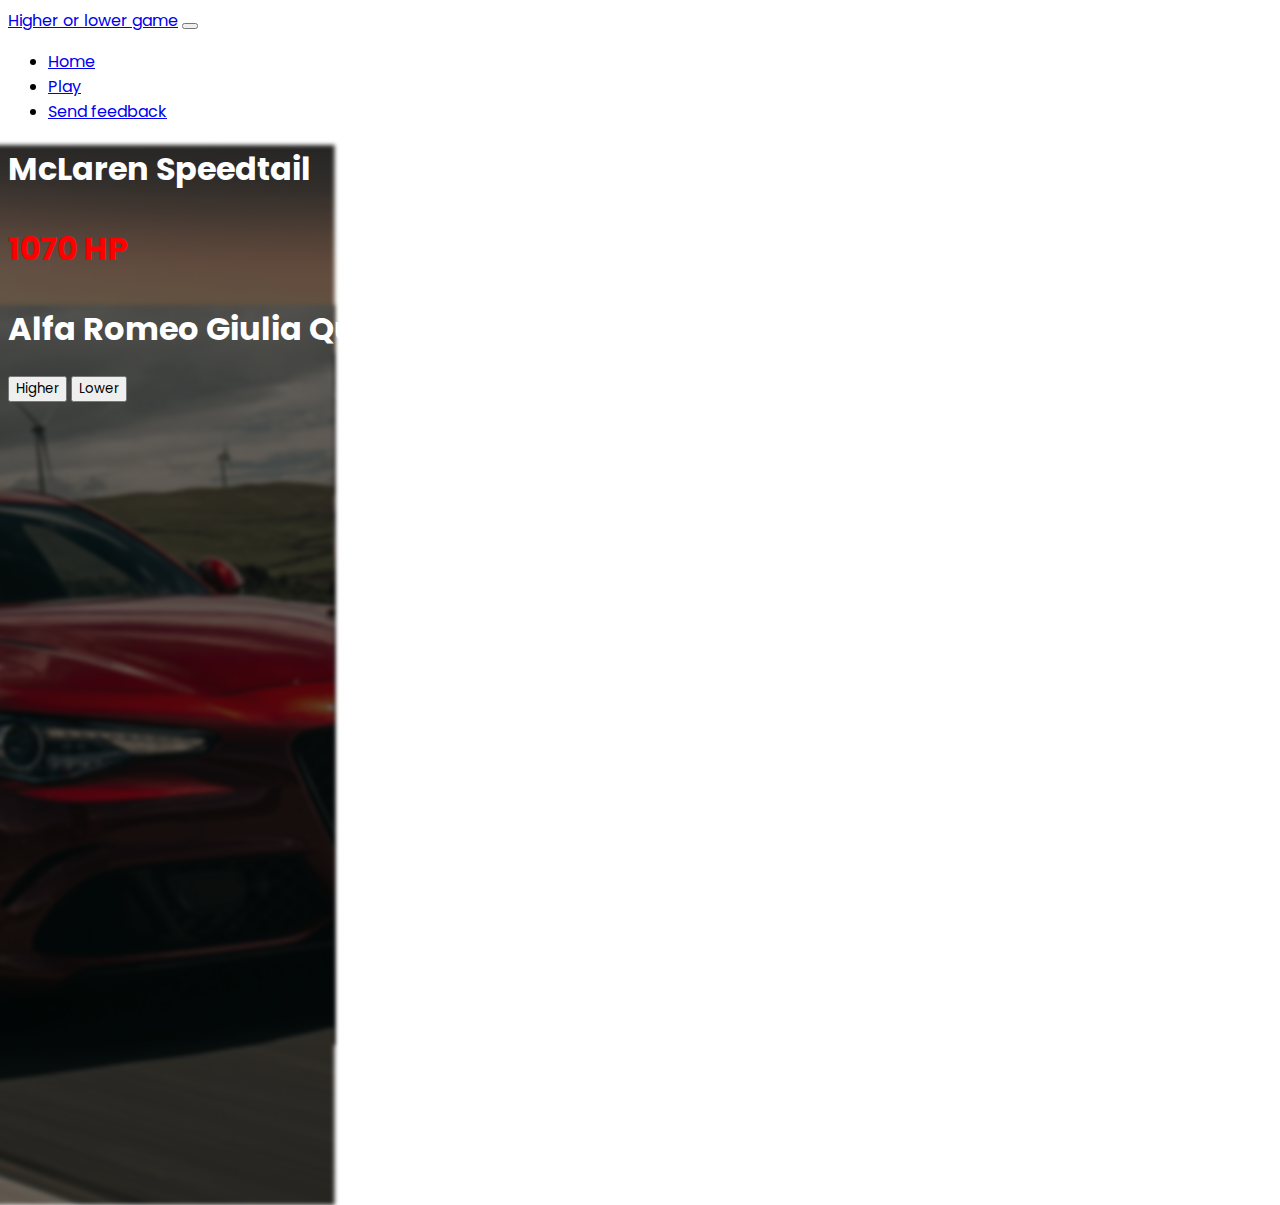
==== play.html @ 0bf6ca47 "end of day 1" ====
<!DOCTYPE html>
<html lang="en">
<head>
    <meta charset="UTF-8">
    <meta http-equiv="X-UA-Compatible" content="IE=edge">
    <meta name="viewport" content="width=device-width, initial-scale=1.0">
    <title>Home - Higher or lower game</title>
    <link href="https://cdn.jsdelivr.net/npm/bootstrap@5.2.1/dist/css/bootstrap.min.css" rel="stylesheet" integrity="sha384-iYQeCzEYFbKjA/T2uDLTpkwGzCiq6soy8tYaI1GyVh/UjpbCx/TYkiZhlZB6+fzT" crossorigin="anonymous" />
    <script src="https://cdn.jsdelivr.net/npm/bootstrap@5.2.1/dist/js/bootstrap.bundle.min.js" integrity="sha384-u1OknCvxWvY5kfmNBILK2hRnQC3Pr17a+RTT6rIHI7NnikvbZlHgTPOOmMi466C8" crossorigin="anonymous"></script>
    <link rel="stylesheet" href="style.css">
    <script src="script.js" defer></script>
</head>
<body class="hide-overflow">
    <header>
        <div class="navbar navbar-expand-sm bg-light">
            <div class="container-fluid justify-content-between">
                <a href="index.html" class="navbar-brand">Higher or lower game</a>
                <button class="navbar-toggler" type="button" data-bs-toggle="collapse" data-bs-target="#navbarSupportedContent" aria-controls="navbarSupportedContent" aria-expanded="false" aria-label="Toggle navigation">
                    <span class="navbar-toggler-icon"></span>
                </button>
                <div class="container justify-content-end me-0 pe-0 collapse navbar-collapse" id="navbarSupportedContent">
                    <ul class="navbar-nav mb-2 mb-lg-0">
                        <li class="nav-item">
                            <a class="nav-link" href="index.html">Home</a>
                        </li>
                        <li class="nav-item">
                            <a class="nav-link active" aria-current="page" href="play.html">Play</a>
                        </li>
                        <li class="nav-item">
                            <a class="nav-link" href="feedback.html">Send feedback</a>
                        </li>
                    </ul>
                </div>
            </div>
        </div>
    </header>
    <main class="game">
        <div class="container-fluid w-100 h-100 text-center">
            <div class="game-container row align-items-center">
                <div id="current-car" class="col-6 container-fluid h-100">
                    <img class="car-image">
                    <div class="row h-100 align-items-center">
                        <div class="col">
                            <h1 class="car-title"></h1>
                            <p class="car-hp"></p>
                        </div>
                    </div>
                </div>
                <div class="w-100 d-lg-none"></div>
                <div id="next-car" class="col-6 container-fluid h-100">
                    <img class="car-image">
                    <div class="row h-100 align-items-center">
                        <div class="col">
                            <h1 class="car-title"></h1>
                            <button class="btn btn-primary">Higher</button>
                            <button class="btn btn-secondary">Lower</button>
                        </div>
                    </div>
                </div>
            </div>
        </div>
    </main>
</body>
---- style.css ----
@import url('https://fonts.googleapis.com/css2?family=Poppins:ital,wght@0,400;0,700;1,400;1,700&display=swap');

*,
*::before,
*::after {
    font-family: 'Poppins', sans-serif;
}

.section {
    margin-bottom: 1rem;
}

.footer {
    height: 100px;
}

.footer-links {
    list-style: none;
}

.hide-overflow {
    overflow: hidden;
}

.game {
    height: 100vh;
    user-select: none;
}

#current-car,
#next-car {
    color: white;
}

.game-container {
    width: 100%;
    height: 100%;
}

@media only screen and (max-width: 992px) {
    .game-container {
        height: 50%;
    }
}

.car-image {
    object-fit: cover;
    object-position: center;
    position: absolute;
    width: 51%;
    height: 100vh;
    transform: translateX(-50%);
    z-index: -1;
    filter: brightness(0.4) saturate(0.8) blur(2px);
}

.car-title {
    font-weight: bold;
}

.car-hp {
    color: red;
    font-size: 2em;
    font-weight: bold;
}

.car-hp::after {
    content: ' HP';
}

@media only screen and (max-width: 992px) {
    .car-image {
        width: 100vw;
        height: 51%;
    }
}

.hidden {
    opacity: 0;
    transition: opacity 500ms ease-in-out;
}

.hidden[data-visible] {
    opacity: 1;
}
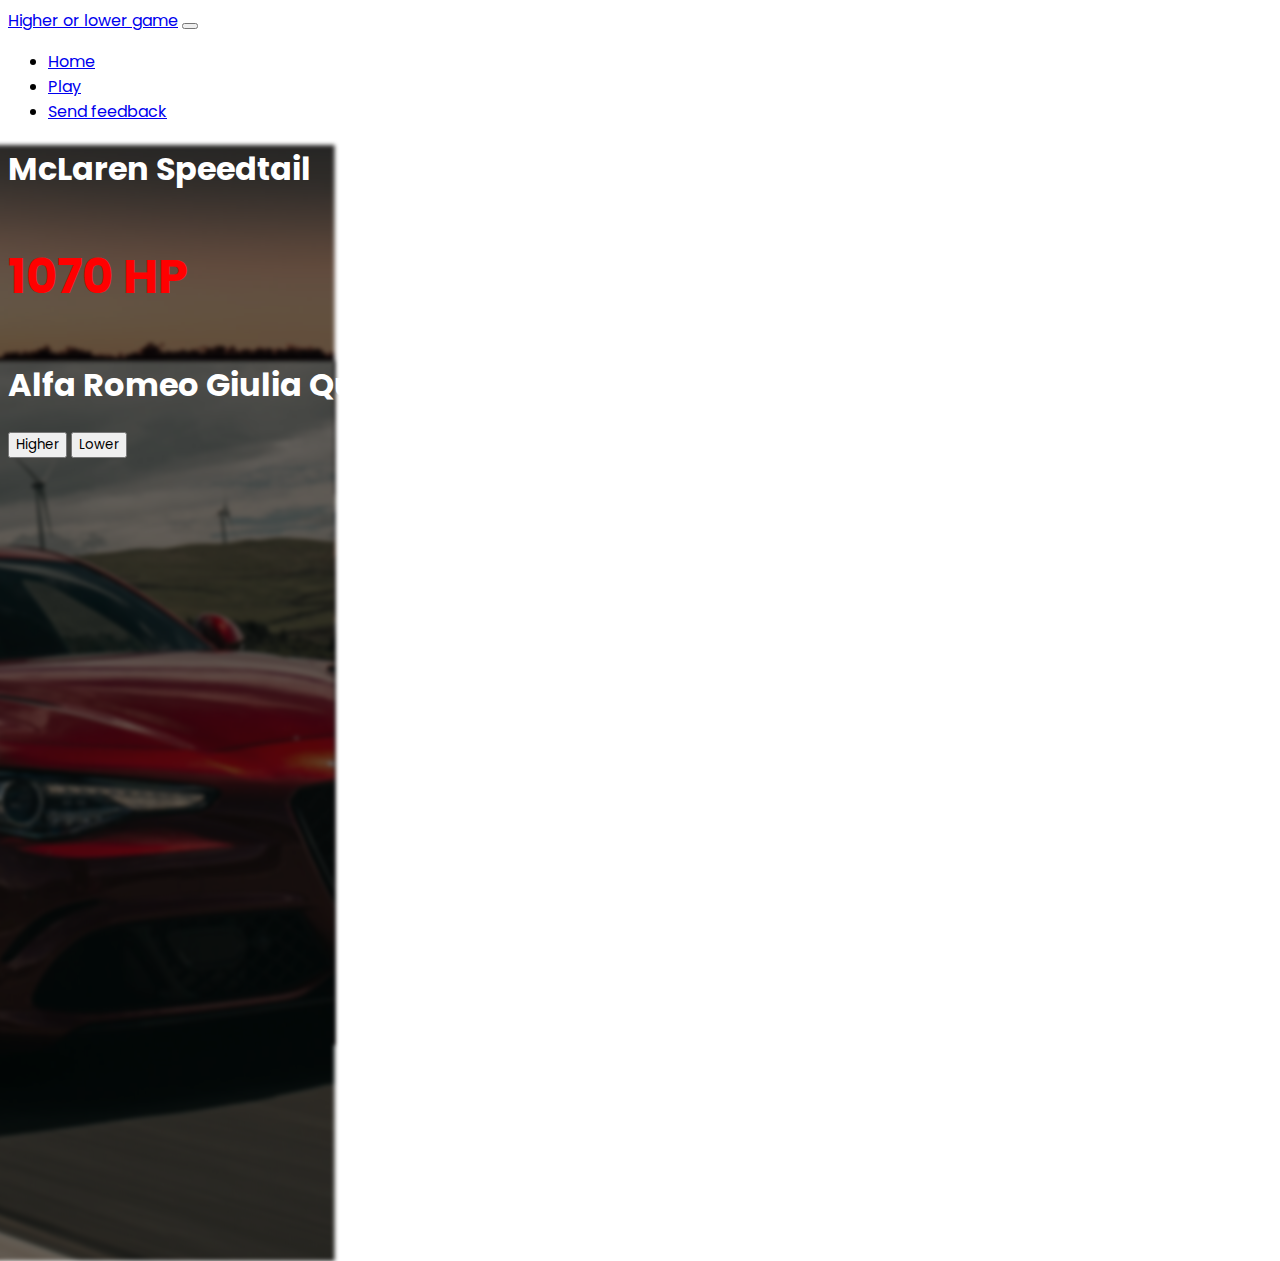
==== commit c1c73e69: "day ~~2~~ 3" ====
--- a/play.html
+++ b/play.html
@@ -39,7 +39,8 @@
         <div class="container-fluid w-100 h-100 text-center">
             <div class="game-container row align-items-center">
                 <div id="current-car" class="col-6 container-fluid h-100">
-                    <img class="car-image">
+                    <img class="primary car-image hidden" data-visible>
+                    <img class="primary car-image hidden">
                     <div class="row h-100 align-items-center">
                         <div class="col">
                             <h1 class="car-title"></h1>
@@ -49,12 +50,14 @@
                 </div>
                 <div class="w-100 d-lg-none"></div>
                 <div id="next-car" class="col-6 container-fluid h-100">
-                    <img class="car-image">
+                    <img class="primary car-image hidden" data-visible>
+                    <img class="secondary car-image hidden">
                     <div class="row h-100 align-items-center">
                         <div class="col">
                             <h1 class="car-title"></h1>
-                            <button class="btn btn-primary">Higher</button>
-                            <button class="btn btn-secondary">Lower</button>
+                            <button onclick="higher()" class="btn btn-primary">Higher</button>
+                            <button onclick="lower()" class="btn btn-secondary">Lower</button>
+                            <p class="car-hp hidden"></p>
                         </div>
                     </div>
                 </div>
--- a/style.css
+++ b/style.css
@@ -23,6 +23,7 @@
 }
 
 .game {
+    width: 100vw;
     height: 100vh;
     user-select: none;
 }
@@ -33,13 +34,13 @@
 }
 
 .game-container {
-    width: 100%;
-    height: 100%;
+    width: 100vw;
+    height: 100vh;
 }
 
 @media only screen and (max-width: 992px) {
     .game-container {
-        height: 50%;
+        height: 50vh;
     }
 }
 
@@ -47,11 +48,19 @@
     object-fit: cover;
     object-position: center;
     position: absolute;
-    width: 51%;
+    width: 51vw;
     height: 100vh;
     transform: translateX(-50%);
     z-index: -1;
     filter: brightness(0.4) saturate(0.8) blur(2px);
+}
+
+@media only screen and (max-width: 992px) {
+    .car-image {
+        width: 101vw;
+        height: 51vh;
+        transform: translateX(-50%) translateY(-1%);
+    }
 }
 
 .car-title {
@@ -60,7 +69,7 @@
 
 .car-hp {
     color: red;
-    font-size: 2em;
+    font-size: 3em;
     font-weight: bold;
 }
 
@@ -68,16 +77,9 @@
     content: ' HP';
 }
 
-@media only screen and (max-width: 992px) {
-    .car-image {
-        width: 100vw;
-        height: 51%;
-    }
-}
-
 .hidden {
     opacity: 0;
-    transition: opacity 500ms ease-in-out;
+    transition: opacity 1500ms ease-in-out;
 }
 
 .hidden[data-visible] {
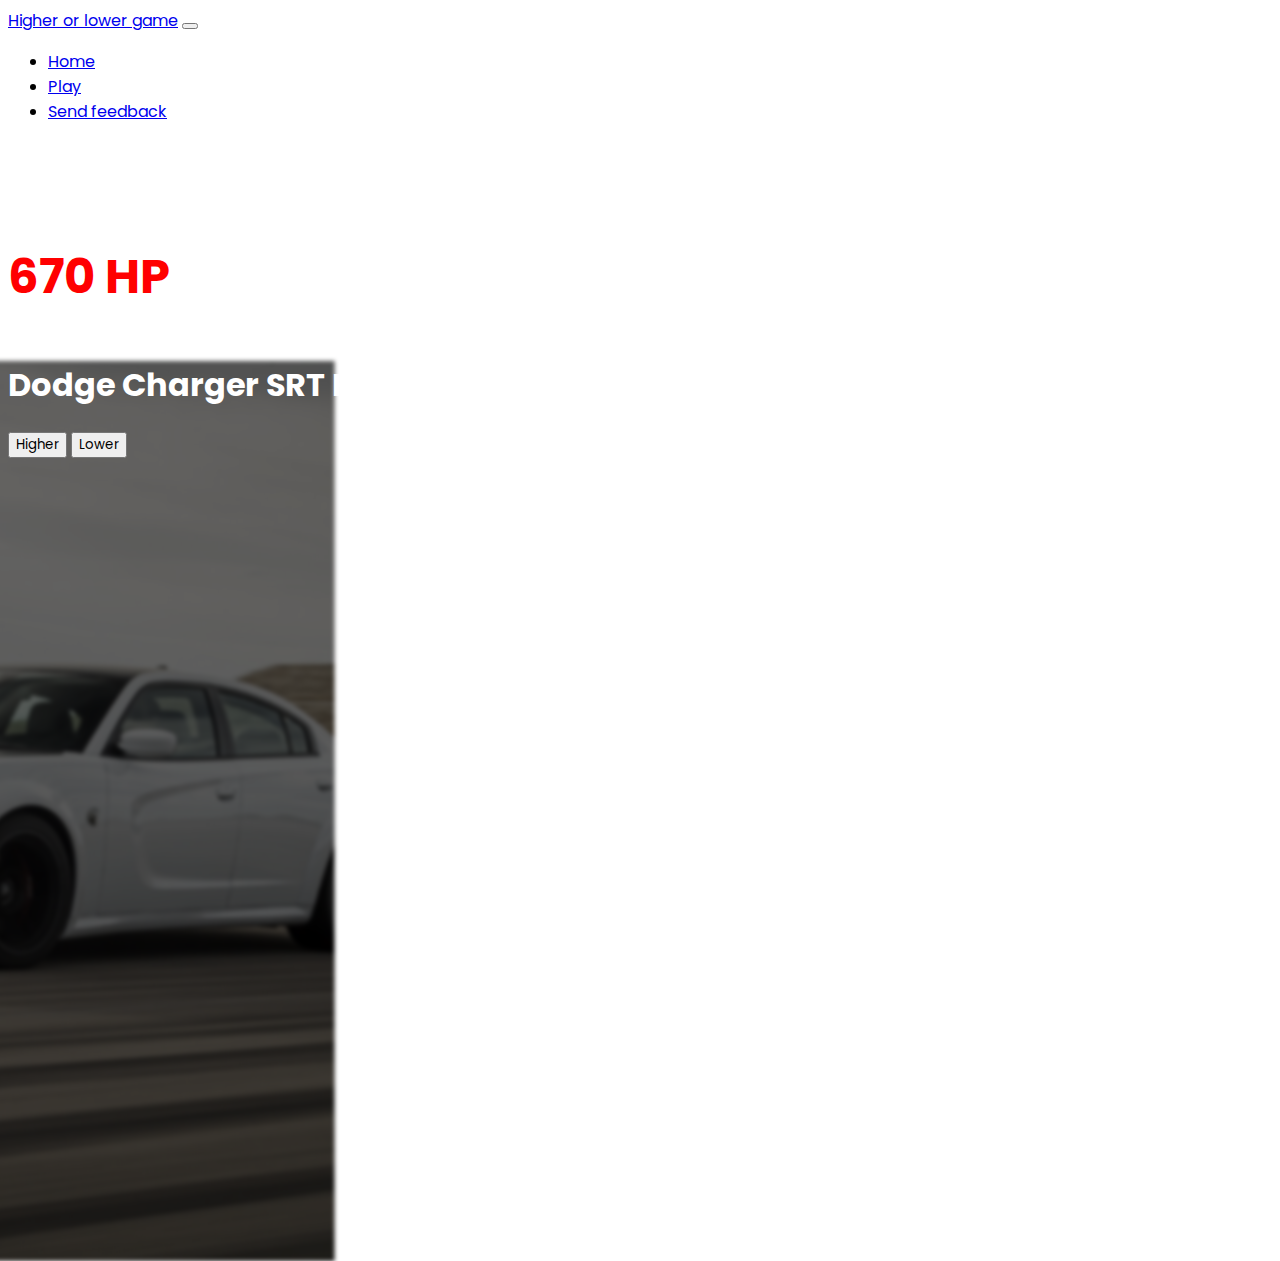
==== commit 4613a5b5: "the game is done ayyyyy" ====
--- a/play.html
+++ b/play.html
@@ -40,7 +40,7 @@
             <div class="game-container row align-items-center">
                 <div id="current-car" class="col-6 container-fluid h-100">
                     <img class="primary car-image hidden" data-visible>
-                    <img class="primary car-image hidden">
+                    <img class="secondary car-image hidden">
                     <div class="row h-100 align-items-center">
                         <div class="col">
                             <h1 class="car-title"></h1>
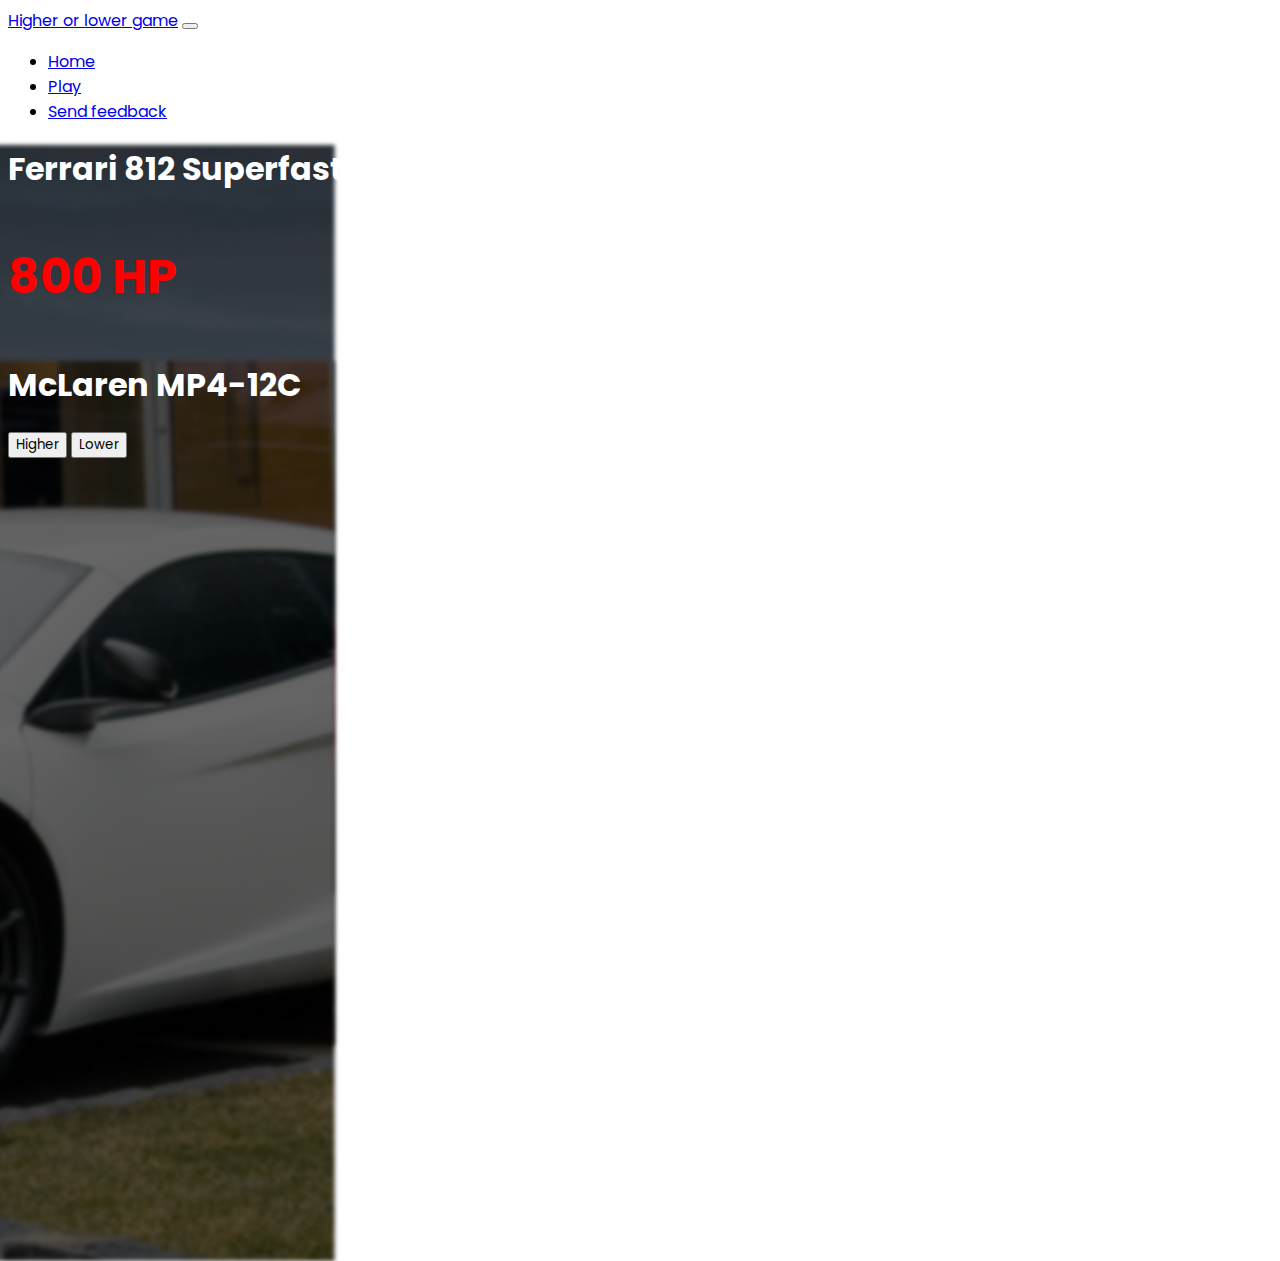
==== commit 34d7e30d: "rename js file and add sick prng" ====
--- a/play.html
+++ b/play.html
@@ -9,7 +9,7 @@
     <link href="https://cdn.jsdelivr.net/npm/bootstrap@5.2.1/dist/css/bootstrap.min.css" rel="stylesheet" integrity="sha384-iYQeCzEYFbKjA/T2uDLTpkwGzCiq6soy8tYaI1GyVh/UjpbCx/TYkiZhlZB6+fzT" crossorigin="anonymous" />
     <script src="https://cdn.jsdelivr.net/npm/bootstrap@5.2.1/dist/js/bootstrap.bundle.min.js" integrity="sha384-u1OknCvxWvY5kfmNBILK2hRnQC3Pr17a+RTT6rIHI7NnikvbZlHgTPOOmMi466C8" crossorigin="anonymous"></script>
     <link rel="stylesheet" href="style.css">
-    <script src="script.js" defer></script>
+    <script src="play.js" defer></script>
 </head>
 <body class="hide-overflow">
     <header>
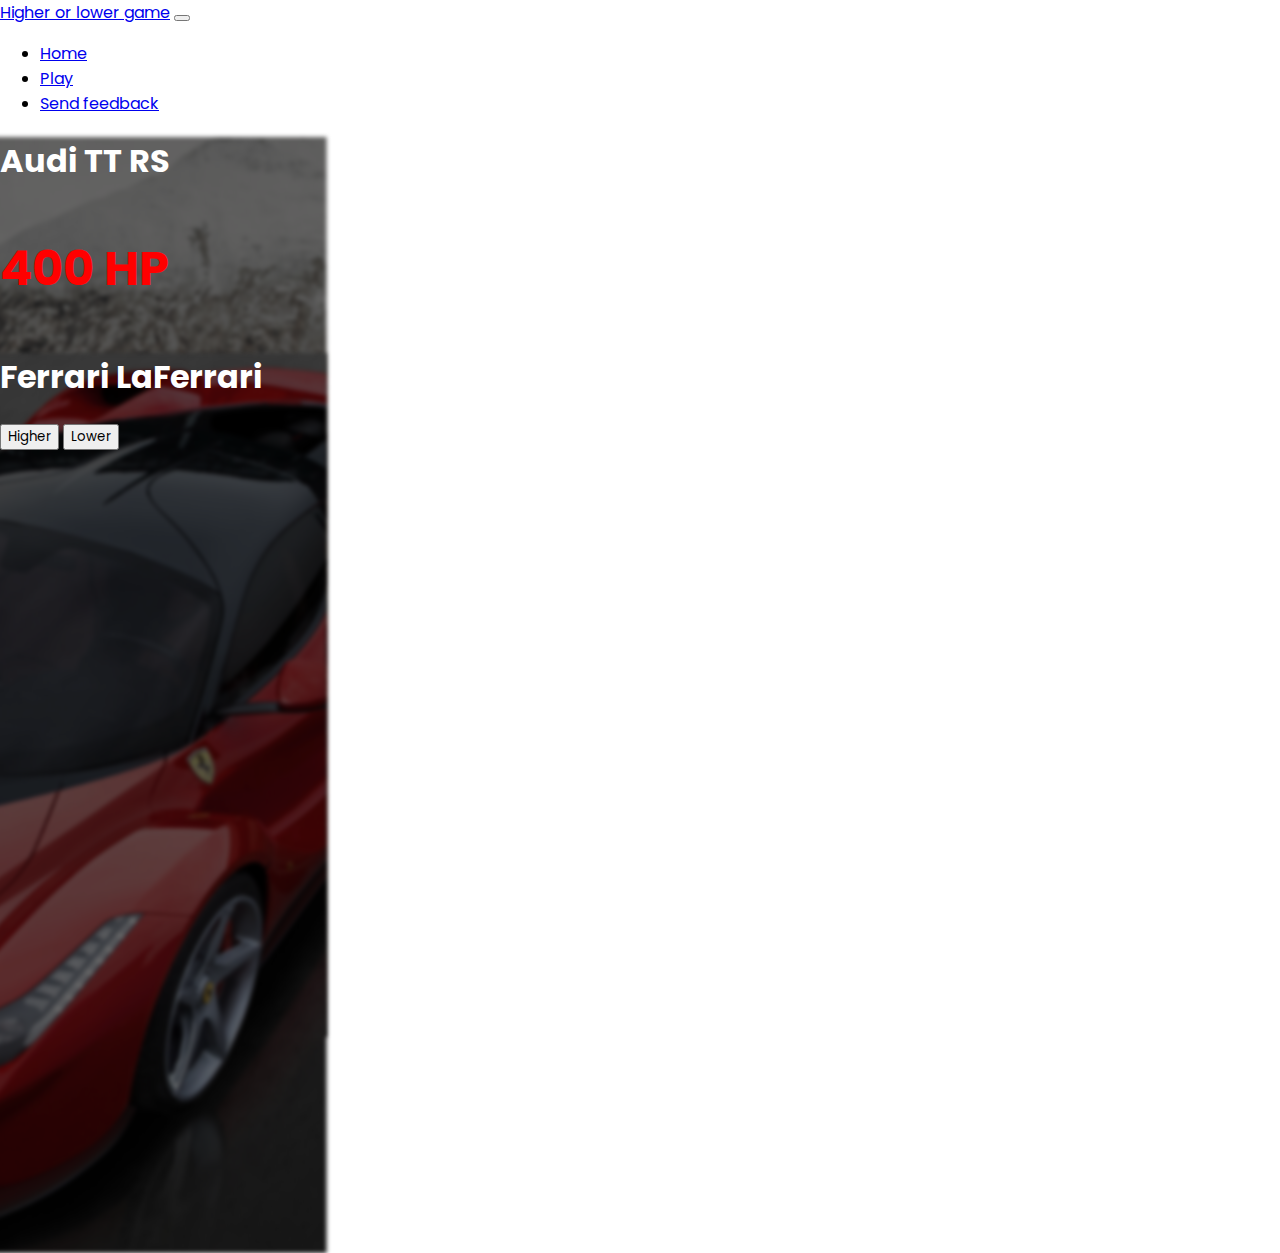
==== commit 59176520: "add score and finalise index and play" ====
--- a/play.html
+++ b/play.html
@@ -36,6 +36,7 @@
         </div>
     </header>
     <main class="game">
+        <p class="score"></p>
         <div class="container-fluid w-100 h-100 text-center">
             <div class="game-container row align-items-center">
                 <div id="current-car" class="col-6 container-fluid h-100">
--- a/style.css
+++ b/style.css
@@ -6,8 +6,29 @@
     font-family: 'Poppins', sans-serif;
 }
 
+body {
+    padding: 0;
+    margin: 0;
+}
+
 .section {
     margin-bottom: 1rem;
+}
+
+.skip-to-content {
+    position: absolute;
+    top: -100px;
+    left: 0;
+    background-color: black;
+    color: white;
+    width: 100vw;
+    height: 50px;
+    padding: 1em;
+    z-index: 2;
+}
+
+.skip-to-content:focus {
+    top: 0px;
 }
 
 .footer {
@@ -84,4 +105,16 @@
 
 .hidden[data-visible] {
     opacity: 1;
+}
+
+.score {
+    position: absolute;
+    bottom: 2em;
+    right: 2em;
+    font-size: 1.5em;
+    color: white;
+}
+
+.score::before {
+    content: 'Score: ';
 }